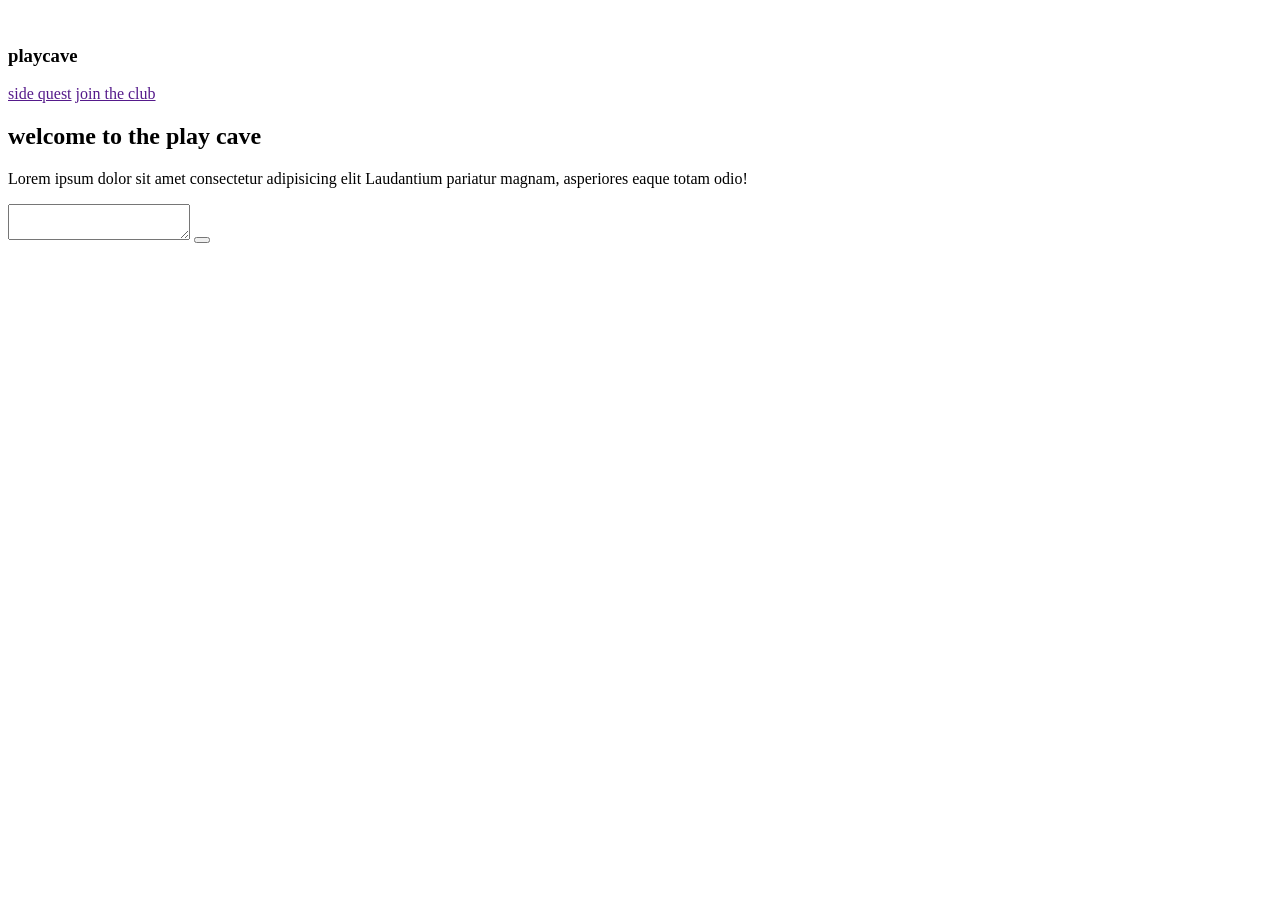
==== templates/index.html @ bcec7fc1 "initial commit" ====
<!DOCTYPE html>
<html lang="en">
<head>
    <meta charset="UTF-8">
    <meta name="viewport" content="width=device-width, initial-scale=1.0">
    <title>GAMERSHUB | The Ultimate Gaming Destination</title>
    <link rel="stylesheet" href="{{ url_for('static', filename='css/style.css') }}">
    <link href="https://fonts.googleapis.com/css2?family=Space+Grotesk:wght@300;400;500;600;700&family=Syncopate:wght@400;700&display=swap" rel="stylesheet">
</head>
<body>
    <main>
        <section class="content">
        <img src="static\images\We track discounts daily! Link in bio_upscayl_3x_upscayl-standard-4x.png" alt="">
            <div >
                <nav>
                    <h1>playcave</h1>
                    <span>
                        <a href="">side quest</a>
                    </span>
                    <a href="">join the club</a>
                </nav>
        
                <h1 class="intro_text">welcome to the play cave</h1>
            
                <p>Lorem ipsum dolor sit amet
                    consectetur adipisicing elit
                    Laudantium pariatur magnam,
                    asperiores eaque totam odio!
                </p>
            </div>
        </section>



        <section>
            <form action="">
                <textarea name="" id=""></textarea>
                <button></button>
            </form>

        </section>
    </main>
</body>
</html>
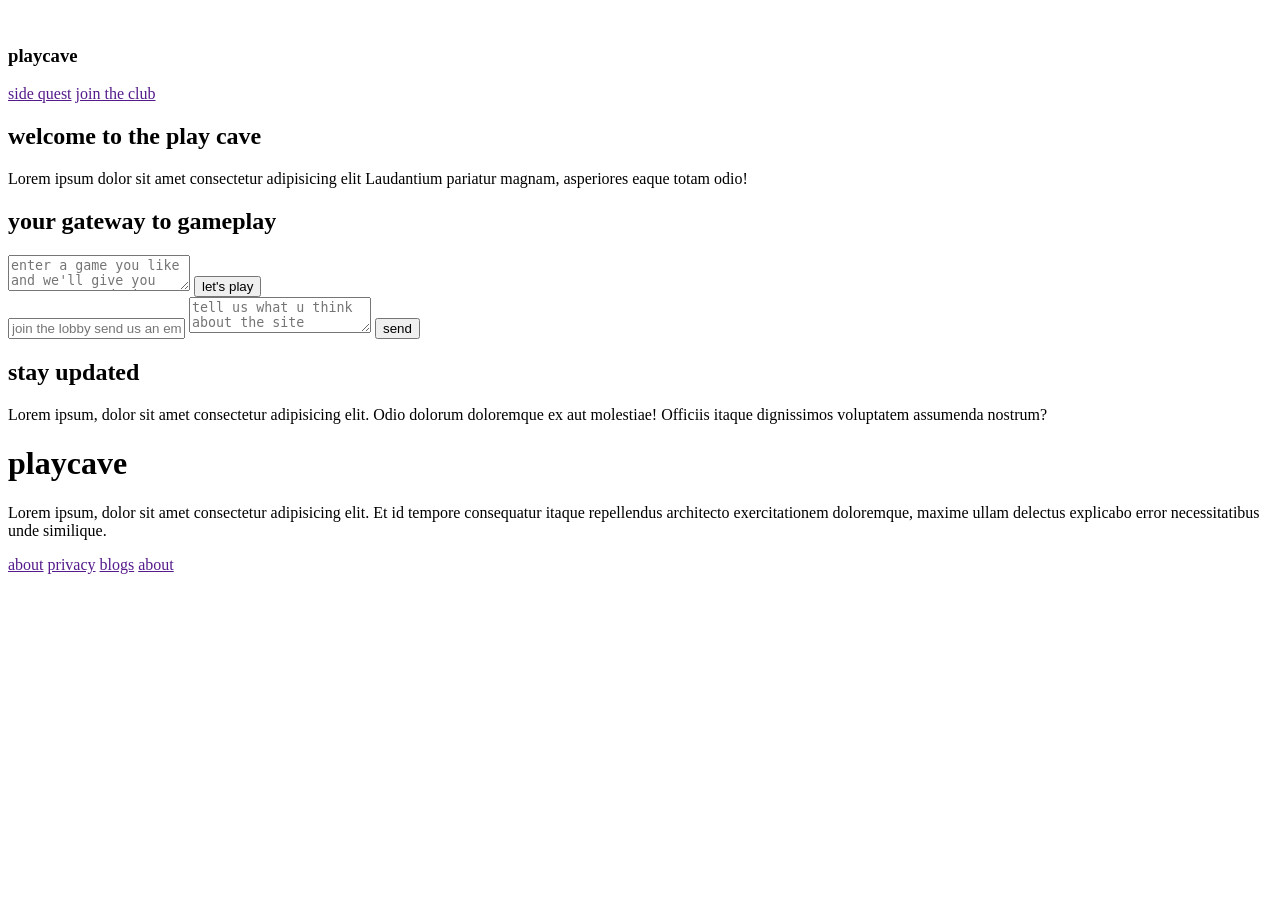
==== commit fa33881b: "ui code added" ====
--- a/templates/index.html
+++ b/templates/index.html
@@ -31,14 +31,60 @@
         </section>
 
 
+        <section class="content2">
+            <div>
 
-        <section>
+            </div>
+            <div class="center">
+
+                <h1>your gateway to gameplay</h1>
+                <form action="">
+                    <textarea name="" id="" placeholder="enter a game you like and we'll give you our recommendations "></textarea>
+                    <button> let's play</button>
+                </form>
+            </div>
+
+            <div></div>
+        </section>
+
+
+        <section class="updates">
             <form action="">
-                <textarea name="" id=""></textarea>
-                <button></button>
+                <input type="text" placeholder="join the lobby send us an email...">
+                <textarea name="" id="" placeholder="tell us what u think about the site"></textarea>
+
+                <button type="submit"> send </button>
             </form>
 
+            <div> 
+                <h1>stay updated</h1>
+                <p>Lorem ipsum, dolor sit amet consectetur adipisicing elit. Odio dolorum doloremque ex aut molestiae! Officiis itaque dignissimos voluptatem assumenda nostrum?</p>
+            </div>
         </section>
+
+
+        <footer>
+            <div>
+                <h1>playcave</h1>
+
+                <p> Lorem ipsum, dolor sit amet 
+                    consectetur adipisicing elit. 
+                    Et id tempore consequatur itaque 
+                    repellendus architecto exercitationem 
+                    doloremque, maxime ullam delectus
+                     explicabo error necessitatibus unde 
+                     similique.
+                </p>
+            </div>
+            
+            <div>
+                <a href=""> about</a>
+                <a href=""> privacy</a>
+                <a href=""> blogs</a>
+                <a href=""> about</a>
+            </div>
+        </footer>
+
     </main>
 </body>
 </html>
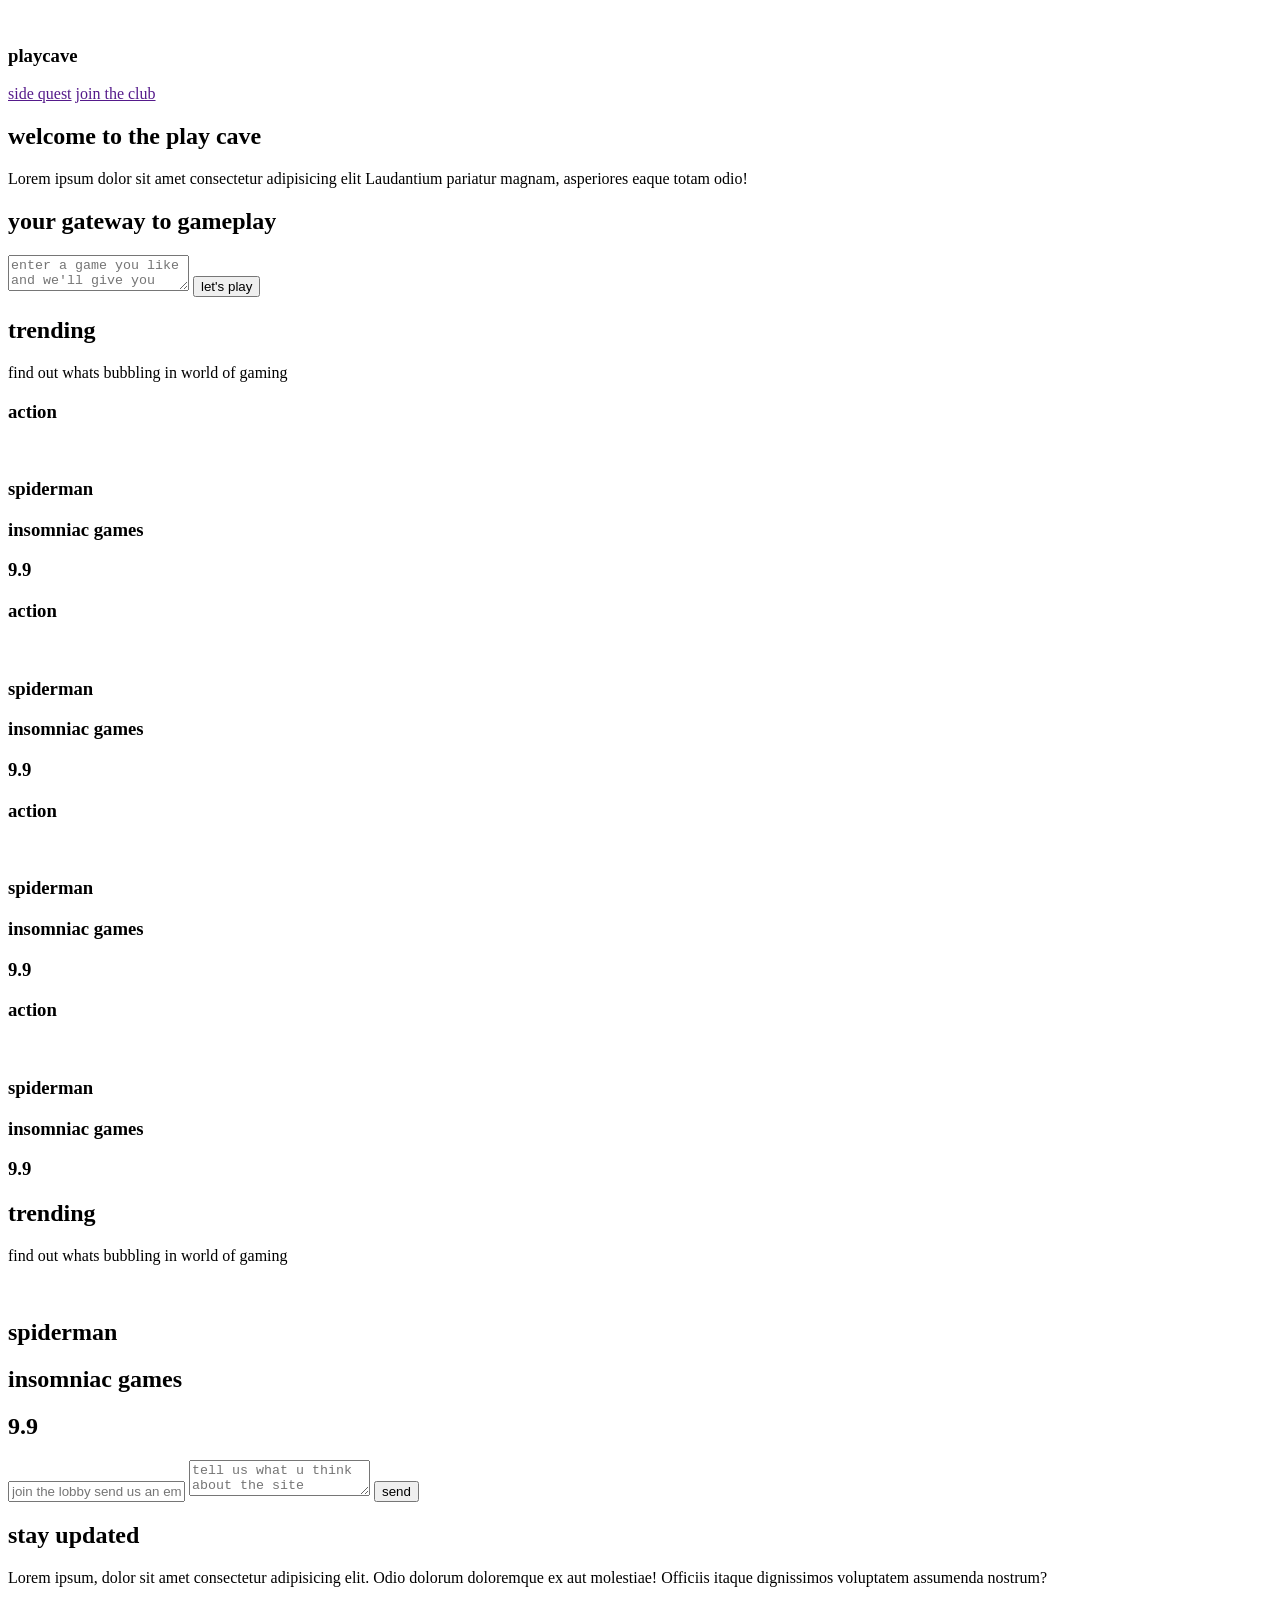
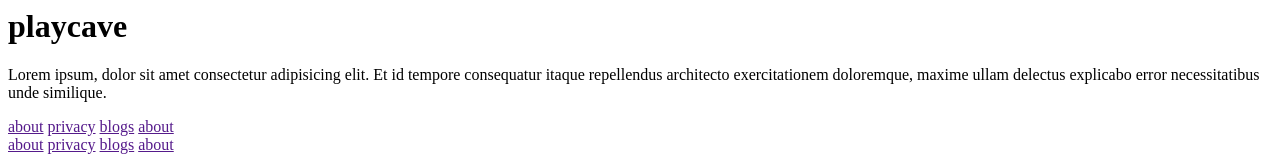
==== commit d05ea56e: "added more ui designs" ====
--- a/templates/index.html
+++ b/templates/index.html
@@ -47,6 +47,66 @@
             <div></div>
         </section>
 
+        <section class="content3">
+            <h1>trending</h1>
+            <p> find out whats bubbling in world of gaming </p>
+            <section class="games">
+                <div>
+                    <h3 class="label">action</h3>
+                    <img src="static\images\Spider-Man_ Across the Spider-Verse .jfif" alt="">
+                    <span class="info">
+                        <h1> spiderman</h1>
+                        <h1> insomniac games </h1>
+                        <h1> 9.9</h1>
+                    </span>
+                </div>
+                <div>
+                    <h3 class="label">action</h3>
+                    <img src="static\images\Inicio _ Twitter.jfif" alt="">
+                    <span class="info">
+                        <h1> spiderman</h1>
+                        <h1> insomniac games </h1>
+                        <h1> 9.9</h1>
+                    </span>
+                </div>                
+                <div>
+                    <h3 class="label">action</h3>
+                    <img src="static\images\Spider-Man_ Across the Spider-Verse .jfif" alt="">
+                    <span class="info">
+                        <h1> spiderman</h1>
+                        <h1> insomniac games </h1>
+                        <h1> 9.9</h1>
+                    </span>
+                </div>                
+                <div>
+                    <h3 class="label">action</h3>
+                    <img src="static\images\Pin by Sketch master on Rick and Morty _ Cartoon….jfif" alt="">
+
+                    <span class="info">
+                        <h1> spiderman</h1>
+                        <h1> insomniac games </h1>
+                        <h1> 9.9</h1>
+                    </span>
+                </div>     
+            </section>
+
+        </section>
+
+        <section class="content4">
+            <h1>trending</h1>
+            <p> find out whats bubbling in world of gaming </p>
+
+            <div>
+                <img src="static\images\Spider-Man_ Across the Spider-Verse .jfif" alt="">
+                <span>
+                    <h1> spiderman</h1>
+                    <h1> insomniac games </h1>
+                    <h1> 9.9</h1>
+                </span>
+            </div>
+        </section>
+
+
 
         <section class="updates">
             <form action="">
@@ -64,7 +124,7 @@
 
 
         <footer>
-            <div>
+            <div class="fdiv1">
                 <h1>playcave</h1>
 
                 <p> Lorem ipsum, dolor sit amet 
@@ -76,8 +136,15 @@
                      similique.
                 </p>
             </div>
-            
-            <div>
+
+            <div class="fdiv3">
+                <a href=""> about</a>
+                <a href=""> privacy</a>
+                <a href=""> blogs</a>
+                <a href=""> about</a>
+            </div>
+
+            <div class="fdiv2">
                 <a href=""> about</a>
                 <a href=""> privacy</a>
                 <a href=""> blogs</a>
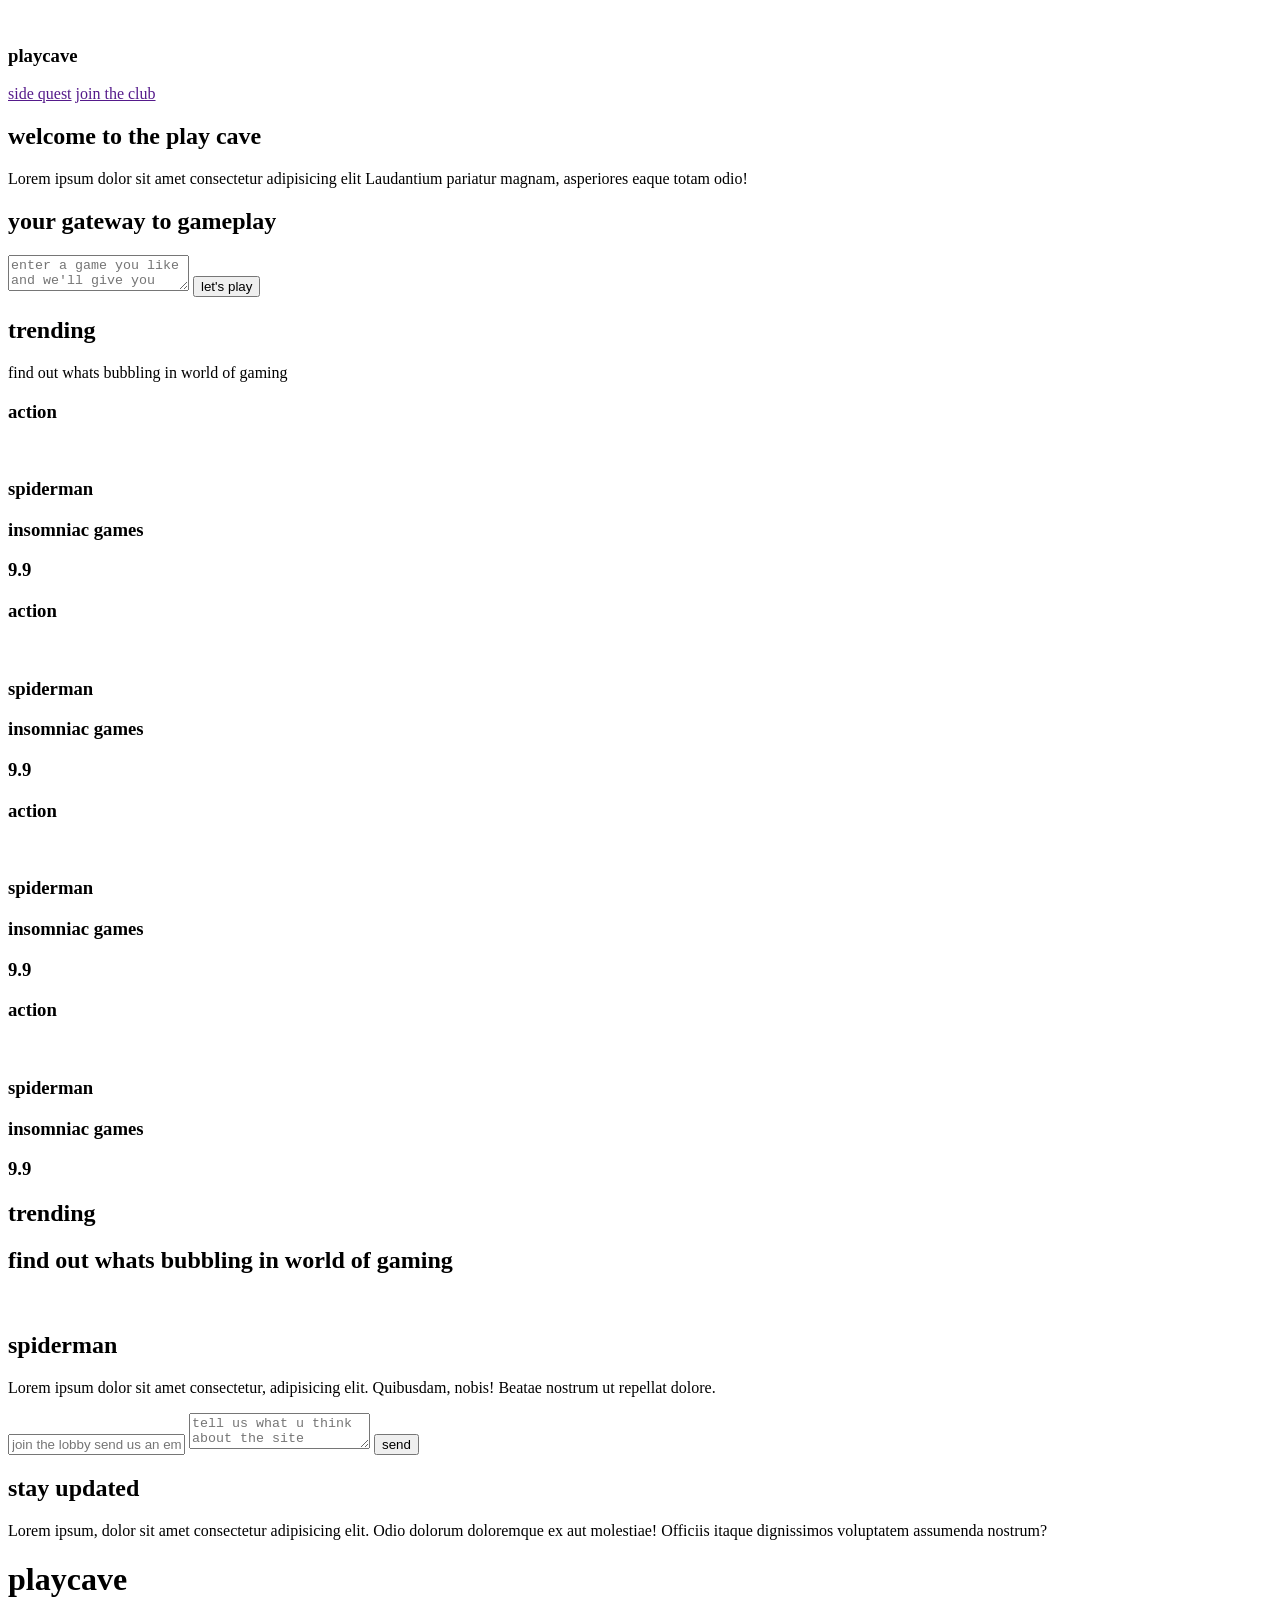
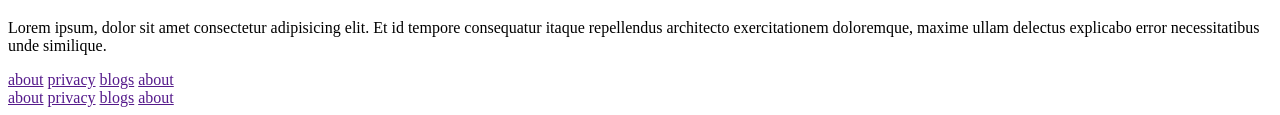
==== commit 1916cdac: "even more ui designs" ====
--- a/templates/index.html
+++ b/templates/index.html
@@ -94,14 +94,13 @@
 
         <section class="content4">
             <h1>trending</h1>
-            <p> find out whats bubbling in world of gaming </p>
+            <h2> find out whats bubbling in world of gaming </h2>
 
             <div>
                 <img src="static\images\Spider-Man_ Across the Spider-Verse .jfif" alt="">
                 <span>
                     <h1> spiderman</h1>
-                    <h1> insomniac games </h1>
-                    <h1> 9.9</h1>
+                    <p>Lorem ipsum dolor sit amet consectetur, adipisicing elit. Quibusdam, nobis! Beatae nostrum ut repellat dolore.</p>
                 </span>
             </div>
         </section>
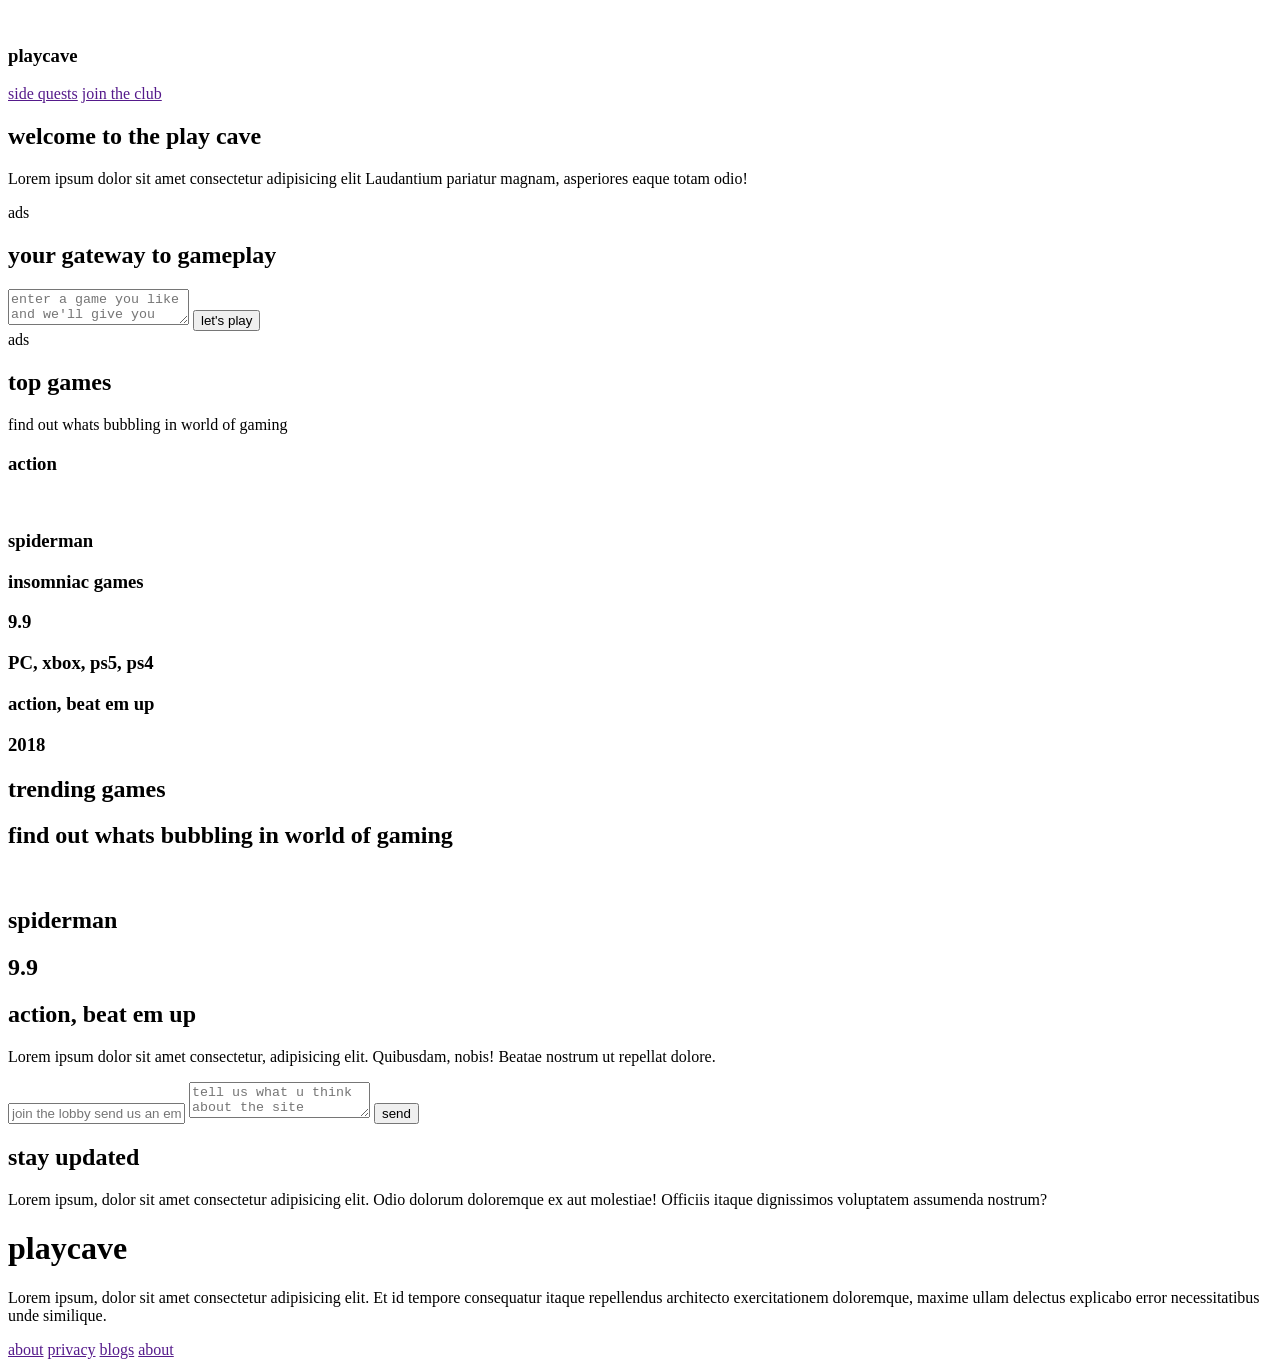
==== commit 9a8037eb: "game html ui design" ====
--- a/templates/index.html
+++ b/templates/index.html
@@ -9,13 +9,13 @@
 </head>
 <body>
     <main>
-        <section class="content">
+        <section class="hero">
         <img src="static\images\We track discounts daily! Link in bio_upscayl_3x_upscayl-standard-4x.png" alt="">
             <div >
                 <nav>
                     <h1>playcave</h1>
                     <span>
-                        <a href="">side quest</a>
+                        <a href="">side quests</a>
                     </span>
                     <a href="">join the club</a>
                 </nav>
@@ -31,9 +31,9 @@
         </section>
 
 
-        <section class="content2">
+        <section class="search">
             <div>
-
+                ads
             </div>
             <div class="center">
 
@@ -44,62 +44,42 @@
                 </form>
             </div>
 
-            <div></div>
+            <div>
+                ads
+            </div>
         </section>
 
-        <section class="content3">
-            <h1>trending</h1>
+        <section class="top_games">
+            <h1>top games </h1>
             <p> find out whats bubbling in world of gaming </p>
             <section class="games">
-                <div>
-                    <h3 class="label">action</h3>
-                    <img src="static\images\Spider-Man_ Across the Spider-Verse .jfif" alt="">
-                    <span class="info">
-                        <h1> spiderman</h1>
-                        <h1> insomniac games </h1>
-                        <h1> 9.9</h1>
-                    </span>
-                </div>
-                <div>
+
+                <div id="game_card">
                     <h3 class="label">action</h3>
                     <img src="static\images\Inicio _ Twitter.jfif" alt="">
                     <span class="info">
                         <h1> spiderman</h1>
                         <h1> insomniac games </h1>
                         <h1> 9.9</h1>
+                        <h1> PC, xbox, ps5, ps4</h1>
+                        <h1> action, beat em up</h1>
+                        <h1> 2018</h1>
                     </span>
                 </div>                
-                <div>
-                    <h3 class="label">action</h3>
-                    <img src="static\images\Spider-Man_ Across the Spider-Verse .jfif" alt="">
-                    <span class="info">
-                        <h1> spiderman</h1>
-                        <h1> insomniac games </h1>
-                        <h1> 9.9</h1>
-                    </span>
-                </div>                
-                <div>
-                    <h3 class="label">action</h3>
-                    <img src="static\images\Pin by Sketch master on Rick and Morty _ Cartoon….jfif" alt="">
-
-                    <span class="info">
-                        <h1> spiderman</h1>
-                        <h1> insomniac games </h1>
-                        <h1> 9.9</h1>
-                    </span>
-                </div>     
             </section>
 
         </section>
 
-        <section class="content4">
-            <h1>trending</h1>
+        <section class="trending">
+            <h1>trending games</h1>
             <h2> find out whats bubbling in world of gaming </h2>
 
             <div>
                 <img src="static\images\Spider-Man_ Across the Spider-Verse .jfif" alt="">
                 <span>
                     <h1> spiderman</h1>
+                    <h1> 9.9</h1>
+                    <h1> action, beat em up</h1>
                     <p>Lorem ipsum dolor sit amet consectetur, adipisicing elit. Quibusdam, nobis! Beatae nostrum ut repellat dolore.</p>
                 </span>
             </div>
@@ -137,10 +117,10 @@
             </div>
 
             <div class="fdiv3">
-                <a href=""> about</a>
+                <!-- <a href=""> about</a>
                 <a href=""> privacy</a>
                 <a href=""> blogs</a>
-                <a href=""> about</a>
+                <a href=""> about</a> -->
             </div>
 
             <div class="fdiv2">
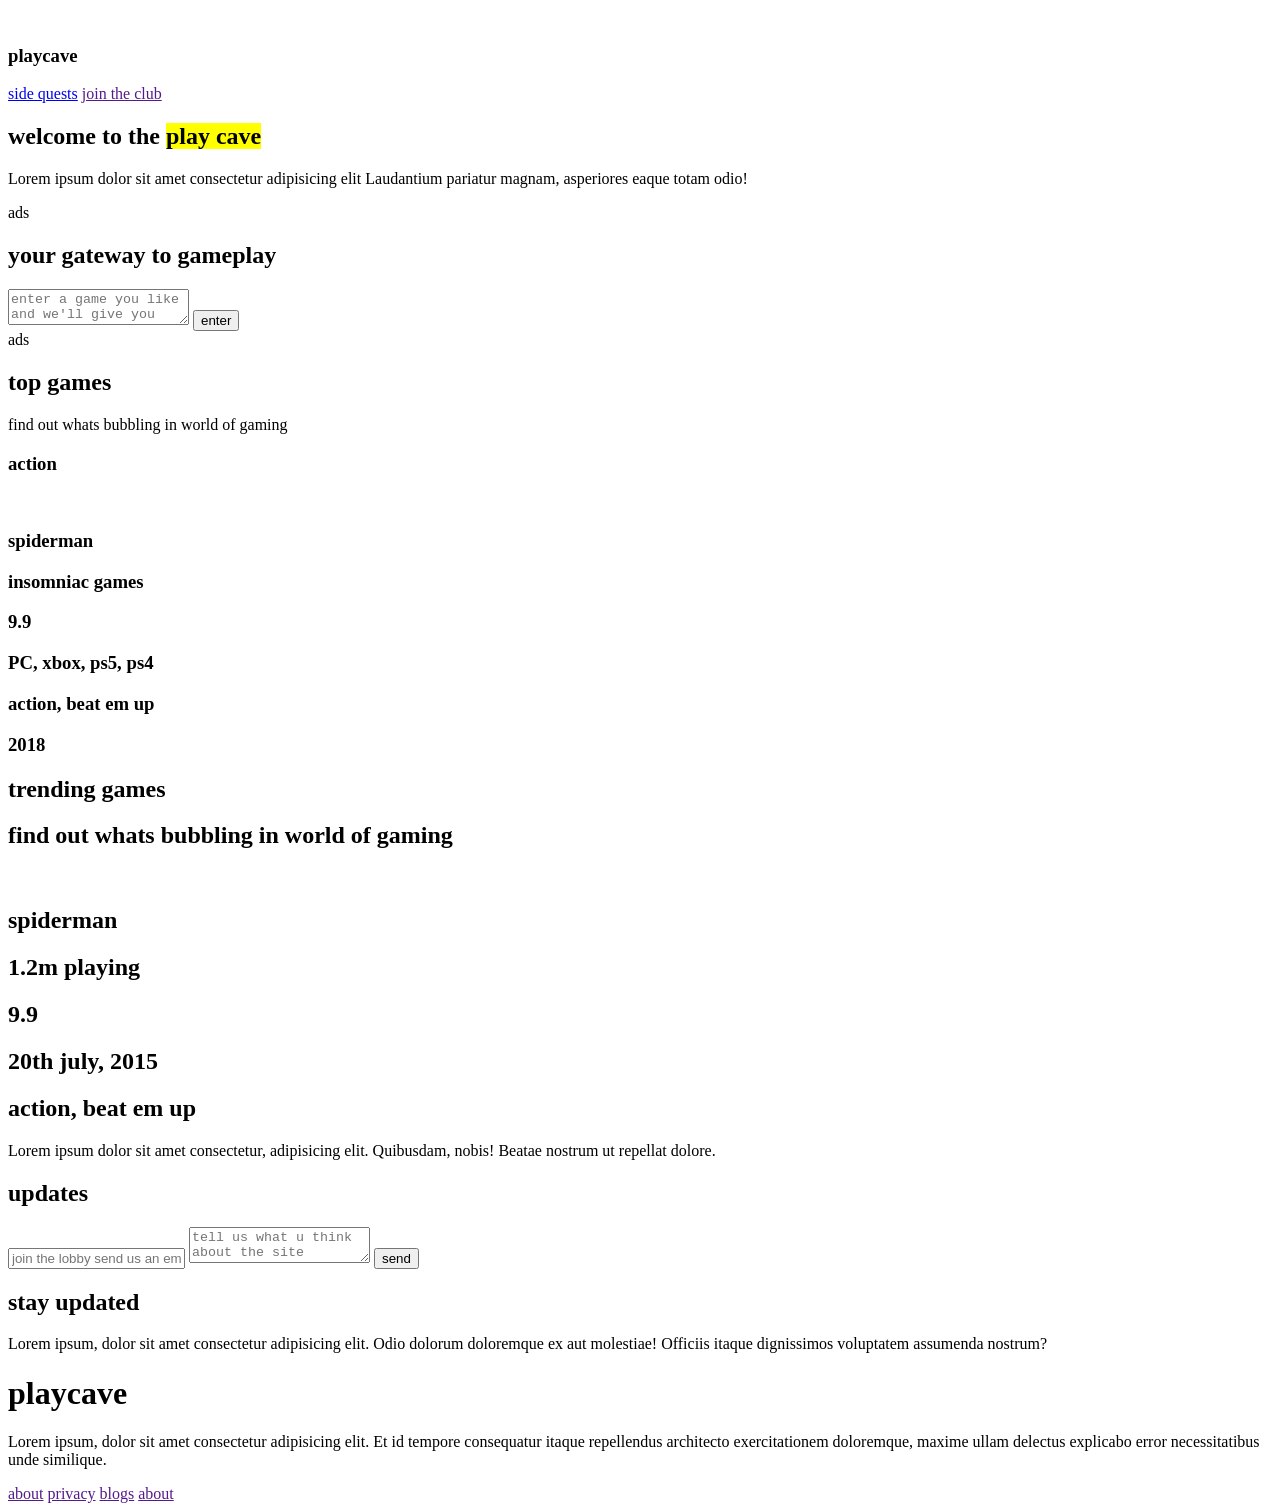
==== commit 939657d3: "stable front code  atm" ====
--- a/templates/index.html
+++ b/templates/index.html
@@ -15,12 +15,12 @@
                 <nav>
                     <h1>playcave</h1>
                     <span>
-                        <a href="">side quests</a>
+                        <a href="http://127.0.0.1:5000/news">side quests</a>
                     </span>
                     <a href="">join the club</a>
                 </nav>
         
-                <h1 class="intro_text">welcome to the play cave</h1>
+                <h1 class="intro_text">welcome to the  <mark>play cave</mark></h1>
             
                 <p>Lorem ipsum dolor sit amet
                     consectetur adipisicing elit
@@ -40,7 +40,8 @@
                 <h1>your gateway to gameplay</h1>
                 <form action="">
                     <textarea name="" id="" placeholder="enter a game you like and we'll give you our recommendations "></textarea>
-                    <button> let's play</button>
+                    <!-- <button>begin</button> -->
+                    <button>enter</button>
                 </form>
             </div>
 
@@ -56,7 +57,7 @@
 
                 <div id="game_card">
                     <h3 class="label">action</h3>
-                    <img src="static\images\Inicio _ Twitter.jfif" alt="">
+                    <img src="static\images\X.jfif" alt="">
                     <span class="info">
                         <h1> spiderman</h1>
                         <h1> insomniac games </h1>
@@ -74,11 +75,13 @@
             <h1>trending games</h1>
             <h2> find out whats bubbling in world of gaming </h2>
 
-            <div>
-                <img src="static\images\Spider-Man_ Across the Spider-Verse .jfif" alt="">
+            <div id="trend_card">
+                <img src="static\images\Cute Spongebob Wallpaper HD.jfif" alt="">
                 <span>
                     <h1> spiderman</h1>
+                    <h1> 1.2m playing</h1>
                     <h1> 9.9</h1>
+                    <h1> 20th july, 2015</h1>
                     <h1> action, beat em up</h1>
                     <p>Lorem ipsum dolor sit amet consectetur, adipisicing elit. Quibusdam, nobis! Beatae nostrum ut repellat dolore.</p>
                 </span>
@@ -89,6 +92,7 @@
 
         <section class="updates">
             <form action="">
+                <h1>updates</h1>
                 <input type="text" placeholder="join the lobby send us an email...">
                 <textarea name="" id="" placeholder="tell us what u think about the site"></textarea>
 
@@ -133,4 +137,5 @@
 
     </main>
 </body>
+<script src="static\scripts\index.js"></script>
 </html>
